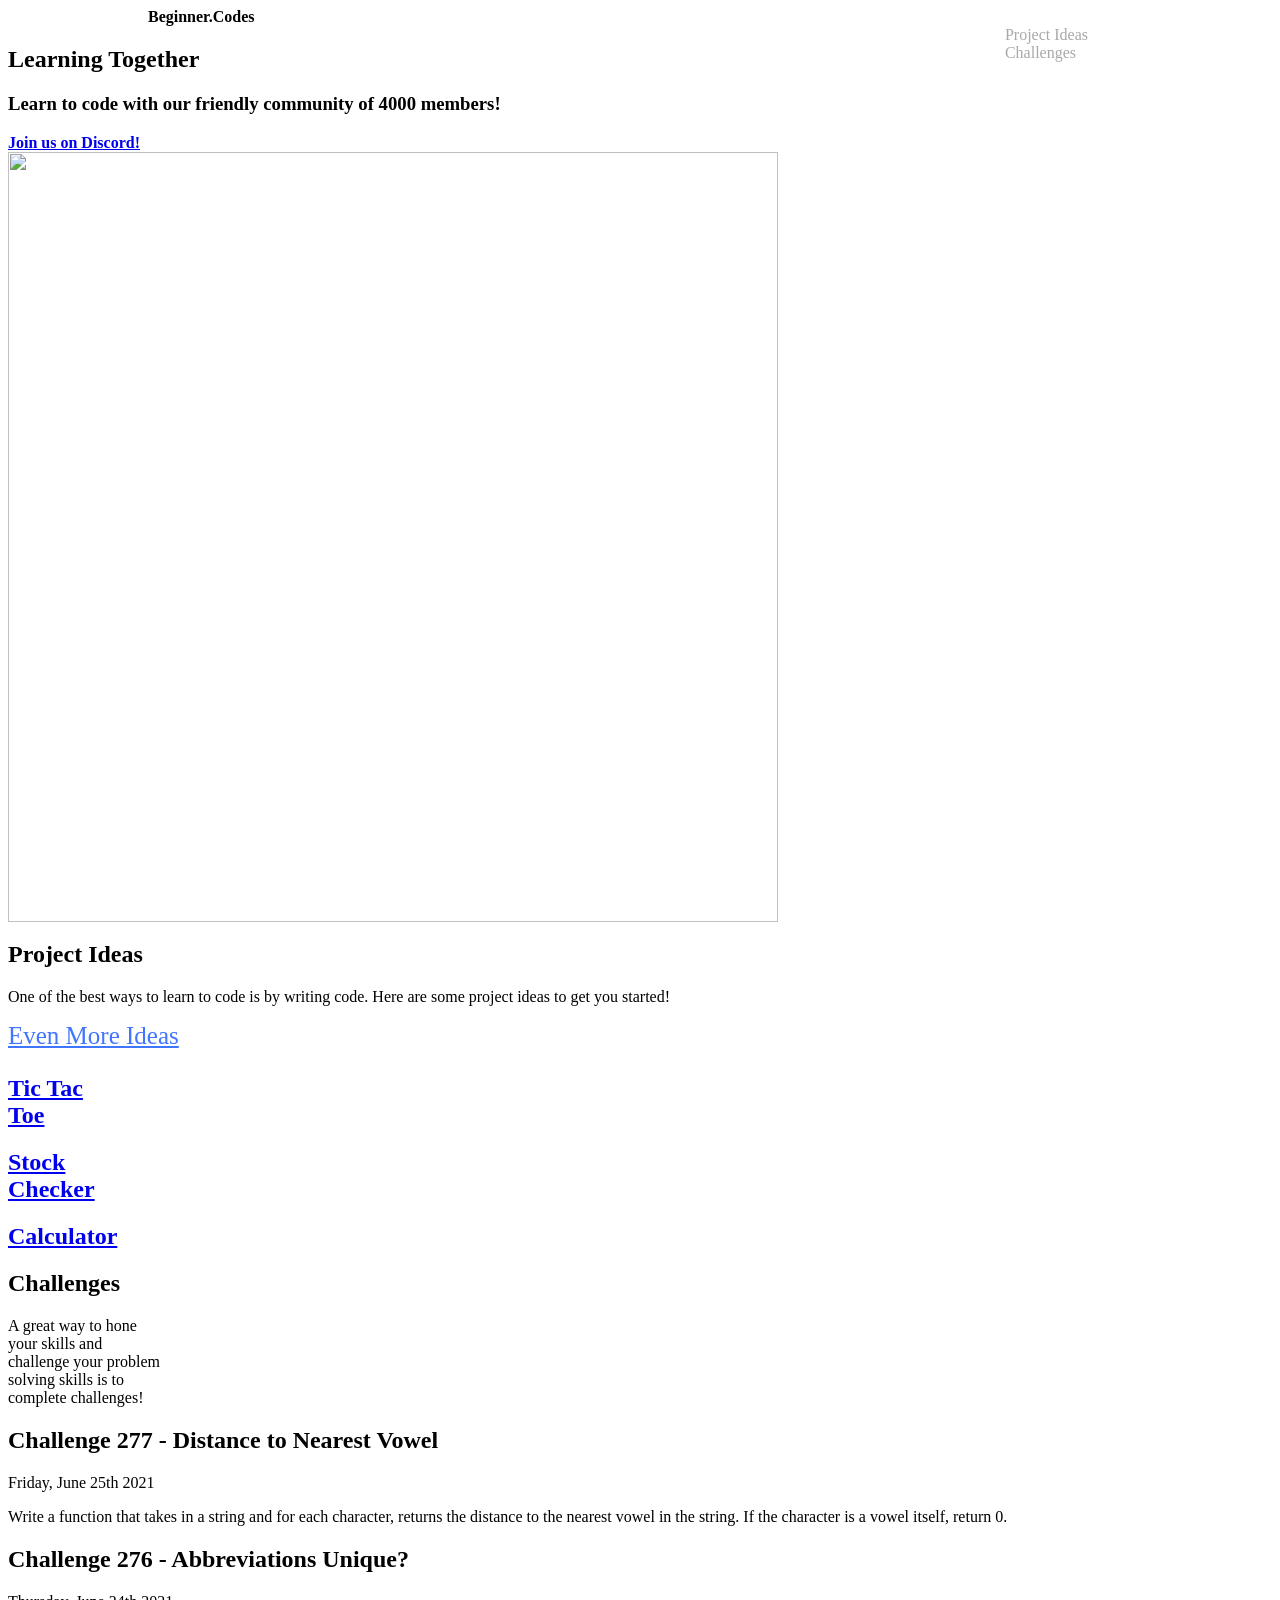
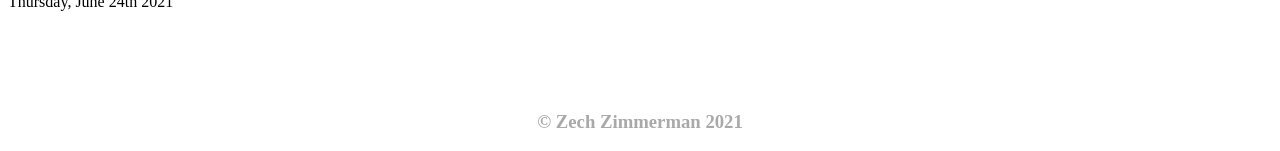
==== bc_website/templates/index.html @ 494eb427 "index.html" ====
<html>

<head>
    <title>Hello</title>
    <link href="{{ url_for('static', path='/styles.css') }}" rel="stylesheet">
    <link rel="preconnect" href="https://fonts.googleapis.com">
    <link rel="preconnect" href="https://fonts.gstatic.com" crossorigin>
    <link href="https://fonts.googleapis.com/css2?family=Kanit&display=swap" rel="stylesheet">
    <script src="https://kit.fontawesome.com/4e4cebd824.js" crossorigin="anonymous"></script>
</head>

<body>
    <div id = "navBar" class = "text" >
        <ul class = "navBar" style="list-style-type: none; margin-left: 100px;">
            <li>
                <b>Beginner.Codes</b>
            </li>
            <span style="position:absolute; right: 15%;">
                <li>
                    <a class="text" href="https://github.com/beginner-codes/project-ideas" style="text-decoration: none; color:darkgray">Project Ideas</a>
                </li>
                <li>
                    <a class="text" href="https://github.com/beginner-codes/challenges" style="text-decoration: none; color:darkgray">Challenges</a>
                </li>
            <li id = "navIcons">
                <a href="https://twitter.com/ZechCodes" id="twitterLogo" class="logo"><i class="fab fa-twitter fa-2x"></i></a>
                <a href="https://disboard.org/server/644299523686006834" id="discordLogo" class="logo"><i class="fab fa-discord fa-2x"></i></a>
                <a href="https://github.com/beginner-codes" id="githubLogo" class="logo"><i class="fab fa-github fa-2x"></i></a>
            </li>
            </span>
        </ul>
    </div>
    <div id = "gradientBackground" class="text">
        <h2>Learning Together</h1>
        <h3 id = "desc">Learn to code with our friendly community of 4000 members!</h1>
        <div id="roundButton">
            <a id="joinDiscord" class="text" href="https://disboard.org/server/644299523686006834"><b>Join us on Discord!</b></a>
        </div>
        <img id="code" src="https://www.economist.com/sites/default/files/images/2015/09/blogs/economist-explains/code2.png"width=770 />
    </div>
    <div class="text" id = "projects">
        <div class = "project" id = "para1">
            <h2>Project Ideas</h2>
            <p>One of the best ways to learn to code is by writing code. Here are some project ideas to get you started!</p>
            <a href="https://github.com/beginner-codes/project-ideas/blob/main/summer_2021.md" style="color:  #4075FF; font-size: 25px;">Even More Ideas  <i class="fas fa-external-link-alt"></i></p></a>
        </div>
        <div class="project" id="project1">
            <a href="https://github.com/beginner-codes/project-ideas/blob/main/projects/tic-tac-toe.md">
            <h2 class="project-heading">Tic Tac <br> Toe</h2>
            <i id="ticTacToeIcon" class="fa fa-gamepad fa-fw icons"></i>
            </a>
        </div>
        <div class="project" id = "project2">
            <a href="https://github.com/beginner-codes/project-ideas/blob/main/projects/stock-checker.md">
            <h2 class="project-heading">Stock <br> Checker</h2>
            <i id="stockCheckerIcon" class="fas fa-dollar-sign icons"></i>
            </a>
        </div>
        <div class = "project" id = "project3">
            <a href="https://github.com/beginner-codes/project-ideas/blob/main/projects/conversion-calculator.md">
            <h2 class="project-heading">Calculator</h2>
            <i id="calculatorIcon" class="fas fa-calculator icons"></i>
            </a>
        </div>
    </div>
    <div id="blueBg">
        <div id="blueOval" class="text">
            <div id = "blueOvalText">
                <h2>Challenges</h2>
                <p>A great way to hone <br> your skills and <br>challenge your problem <br>solving skills is to<br> complete
                    challenges!
                </p>
            </div>
        </div>
        <div id = "blueBgText", class = "text">
            <i class="fas fa-code" id = "codeIcon"></i>
            <h2>
                Challenge 277 - Distance to Nearest Vowel
            </h2>
            <p>Friday, June 25th 2021</p>
            <p>
                Write a function that takes in a string and for each character, returns the distance to the nearest vowel in the string. If the character is a vowel itself, return 0.
            </p>
            <h2>
                Challenge 276 - Abbreviations Unique?
            </h2>
            <p>
                Thursday, June 24th 2021
            </p>
        </div>
    </div>
    <h3 style="text-align:center; color: darkgray;margin-top: 100px;"class="text">&copy; Zech Zimmerman 2021</h3>
</body>

</html>
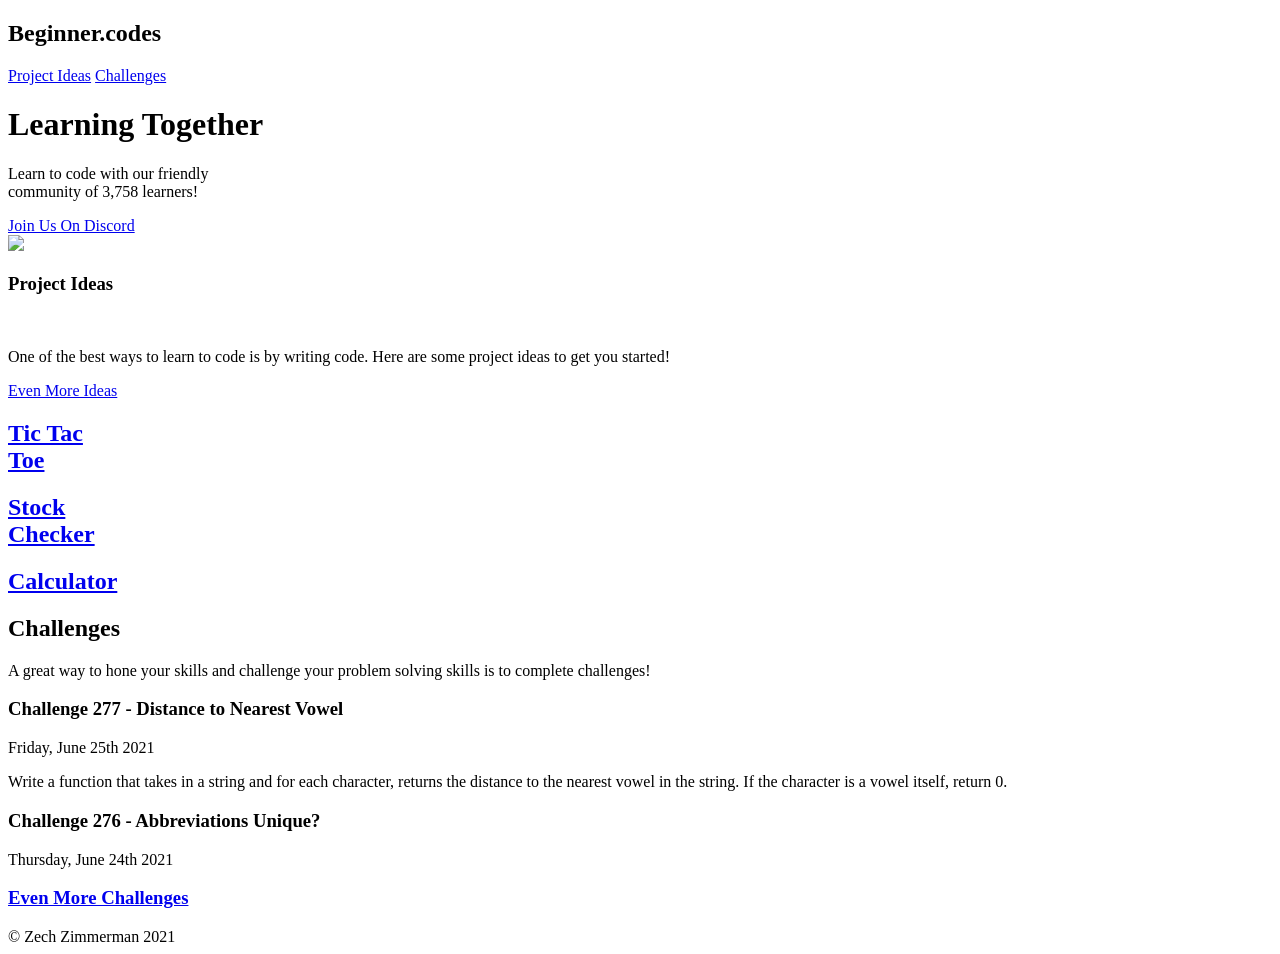
==== commit 8dc760af: "new index.html" ====
--- a/bc_website/templates/index.html
+++ b/bc_website/templates/index.html
@@ -1,95 +1,81 @@
-<html>
-
+<!DOCTYPE html>
+<html lang="en">
 <head>
-    <title>Hello</title>
-    <link href="{{ url_for('static', path='/styles.css') }}" rel="stylesheet">
+    <meta charset="UTF-8">
+    <meta http-equiv="X-UA-Compatible" content="IE=edge">
+    <meta name="viewport" content="width=device-width, initial-scale=1.0">
     <link rel="preconnect" href="https://fonts.googleapis.com">
     <link rel="preconnect" href="https://fonts.gstatic.com" crossorigin>
     <link href="https://fonts.googleapis.com/css2?family=Kanit&display=swap" rel="stylesheet">
     <script src="https://kit.fontawesome.com/4e4cebd824.js" crossorigin="anonymous"></script>
+    <link href="{{ url_for('static', path='/style.css') }}" rel="stylesheet">
+    <title>Beginner.Codes</title>
 </head>
-
 <body>
-    <div id = "navBar" class = "text" >
-        <ul class = "navBar" style="list-style-type: none; margin-left: 100px;">
-            <li>
-                <b>Beginner.Codes</b>
-            </li>
-            <span style="position:absolute; right: 15%;">
-                <li>
-                    <a class="text" href="https://github.com/beginner-codes/project-ideas" style="text-decoration: none; color:darkgray">Project Ideas</a>
-                </li>
-                <li>
-                    <a class="text" href="https://github.com/beginner-codes/challenges" style="text-decoration: none; color:darkgray">Challenges</a>
-                </li>
-            <li id = "navIcons">
-                <a href="https://twitter.com/ZechCodes" id="twitterLogo" class="logo"><i class="fab fa-twitter fa-2x"></i></a>
-                <a href="https://disboard.org/server/644299523686006834" id="discordLogo" class="logo"><i class="fab fa-discord fa-2x"></i></a>
-                <a href="https://github.com/beginner-codes" id="githubLogo" class="logo"><i class="fab fa-github fa-2x"></i></a>
-            </li>
-            </span>
-        </ul>
-    </div>
-    <div id = "gradientBackground" class="text">
-        <h2>Learning Together</h1>
-        <h3 id = "desc">Learn to code with our friendly community of 4000 members!</h1>
-        <div id="roundButton">
-            <a id="joinDiscord" class="text" href="https://disboard.org/server/644299523686006834"><b>Join us on Discord!</b></a>
-        </div>
-        <img id="code" src="https://www.economist.com/sites/default/files/images/2015/09/blogs/economist-explains/code2.png"width=770 />
-    </div>
-    <div class="text" id = "projects">
-        <div class = "project" id = "para1">
-            <h2>Project Ideas</h2>
-            <p>One of the best ways to learn to code is by writing code. Here are some project ideas to get you started!</p>
-            <a href="https://github.com/beginner-codes/project-ideas/blob/main/summer_2021.md" style="color:  #4075FF; font-size: 25px;">Even More Ideas  <i class="fas fa-external-link-alt"></i></p></a>
-        </div>
-        <div class="project" id="project1">
-            <a href="https://github.com/beginner-codes/project-ideas/blob/main/projects/tic-tac-toe.md">
-            <h2 class="project-heading">Tic Tac <br> Toe</h2>
-            <i id="ticTacToeIcon" class="fa fa-gamepad fa-fw icons"></i>
-            </a>
-        </div>
-        <div class="project" id = "project2">
-            <a href="https://github.com/beginner-codes/project-ideas/blob/main/projects/stock-checker.md">
-            <h2 class="project-heading">Stock <br> Checker</h2>
-            <i id="stockCheckerIcon" class="fas fa-dollar-sign icons"></i>
-            </a>
-        </div>
-        <div class = "project" id = "project3">
-            <a href="https://github.com/beginner-codes/project-ideas/blob/main/projects/conversion-calculator.md">
-            <h2 class="project-heading">Calculator</h2>
-            <i id="calculatorIcon" class="fas fa-calculator icons"></i>
-            </a>
+    <div class="header">
+        <h2>Beginner.codes</h2>
+        <div id="header-content">
+            <div id="header-links">
+                <a class = "header-right" href="https://github.com/beginner-codes/project-ideas">Project Ideas</a>
+                <a class = "header-right" href="https://github.com/beginner-codes/challenges">Challenges</a>
+            </div>
+            <div id="header-icons">
+                <a href="https://twitter.com/ZechCodes" class = "header-right"><i class="fab fa-twitter fa-2x"></i></a>
+                <a href="https://disboard.org/server/644299523686006834"class = "header-right"><i class="fab fa-discord fa-2x"></i></a>
+                <a href="https://github.com/beginner-codes"class = "header-right"><i class="fab fa-github fa-2x"></i></a>
+            </div>
         </div>
     </div>
-    <div id="blueBg">
-        <div id="blueOval" class="text">
-            <div id = "blueOvalText">
+    <div id = "main">
+        <div id = "content">
+            <h1>Learning Together</h1>
+            <p>Learn to code with our friendly<br>community of 3,758 learners!</p>
+            <a href="https://disboard.org/server/644299523686006834"><div id = "main-button">Join Us On Discord</div></a>
+        </div>
+        <img src="https://www.economist.com/sites/default/files/images/2015/09/blogs/economist-explains/code2.png" id="main-image" height="450px">
+    </div>
+    <div id = "project-ideas">
+        <div id="project-text" class="box">
+            <h3>Project Ideas</h3>
+            <br>
+            <p>
+                One of the best ways to learn to code is by writing code. Here are some project ideas to get you started!
+            </p>
+            <a  href="https://github.com/beginner-codes/project-ideas/blob/main/summer_2021.md">Even More Ideas <i class="fas fa-external-link-alt"></i></a>
+        </div>
+        <a href="https://github.com/beginner-codes/project-ideas/blob/main/projects/tic-tac-toe.md"><div id="tic-tac-toe-box" class="box">
+            <i class="fas fa-gamepad icon" id="controller"></i>
+            <h2>Tic Tac <br>Toe</h2>
+        </div>
+        </a>
+        <a href="https://github.com/beginner-codes/project-ideas/blob/main/projects/stock-checker.md"><div id="stock-check-box" class="box">
+            <i class="fas fa-dollar-sign icon" id="dollar"></i>
+            <h2>Stock <br>Checker</h2>
+        </div></a>
+        <a href="https://github.com/beginner-codes/project-ideas/blob/main/projects/conversion-calculator.md"><div id="calculator-box" class="box">
+            <i class="fas fa-calculator icon" id="calculator"></i>
+            <h2>Calculator</h2>
+        </div></a>
+    </div>
+    <div id="challenge-box">
+        <div id="oval">
+            <div id="oval-text">
                 <h2>Challenges</h2>
-                <p>A great way to hone <br> your skills and <br>challenge your problem <br>solving skills is to<br> complete
-                    challenges!
+                <p>
+                    A great way to hone your skills and challenge your problem solving skills is to complete challenges!
                 </p>
             </div>
         </div>
-        <div id = "blueBgText", class = "text">
-            <i class="fas fa-code" id = "codeIcon"></i>
-            <h2>
-                Challenge 277 - Distance to Nearest Vowel
-            </h2>
+        <div id="right-side-text">
+            <h3>Challenge 277 - Distance to Nearest Vowel</h3>
             <p>Friday, June 25th 2021</p>
-            <p>
-                Write a function that takes in a string and for each character, returns the distance to the nearest vowel in the string. If the character is a vowel itself, return 0.
-            </p>
-            <h2>
-                Challenge 276 - Abbreviations Unique?
-            </h2>
-            <p>
-                Thursday, June 24th 2021
-            </p>
+            <p>Write a function that takes in a string and for each character, returns the distance to the nearest vowel in the string. If the character is a vowel itself, return 0.</p>
+            <h3>Challenge 276 - Abbreviations Unique?</h3>
+            <p>Thursday, June 24th 2021</p>
+            <a href="https://github.com/beginner-codes/challenges"><h3>Even More Challenges<i class="fas fa-external-link-alt"></i></h3></a>
         </div>
+        <i class="fas fa-code" id ="code-icon"></i>
     </div>
-    <h3 style="text-align:center; color: darkgray;margin-top: 100px;"class="text">&copy; Zech Zimmerman 2021</h3>
+    <div id="footer">&copy; Zech Zimmerman 2021</div>
 </body>
-
 </html>
